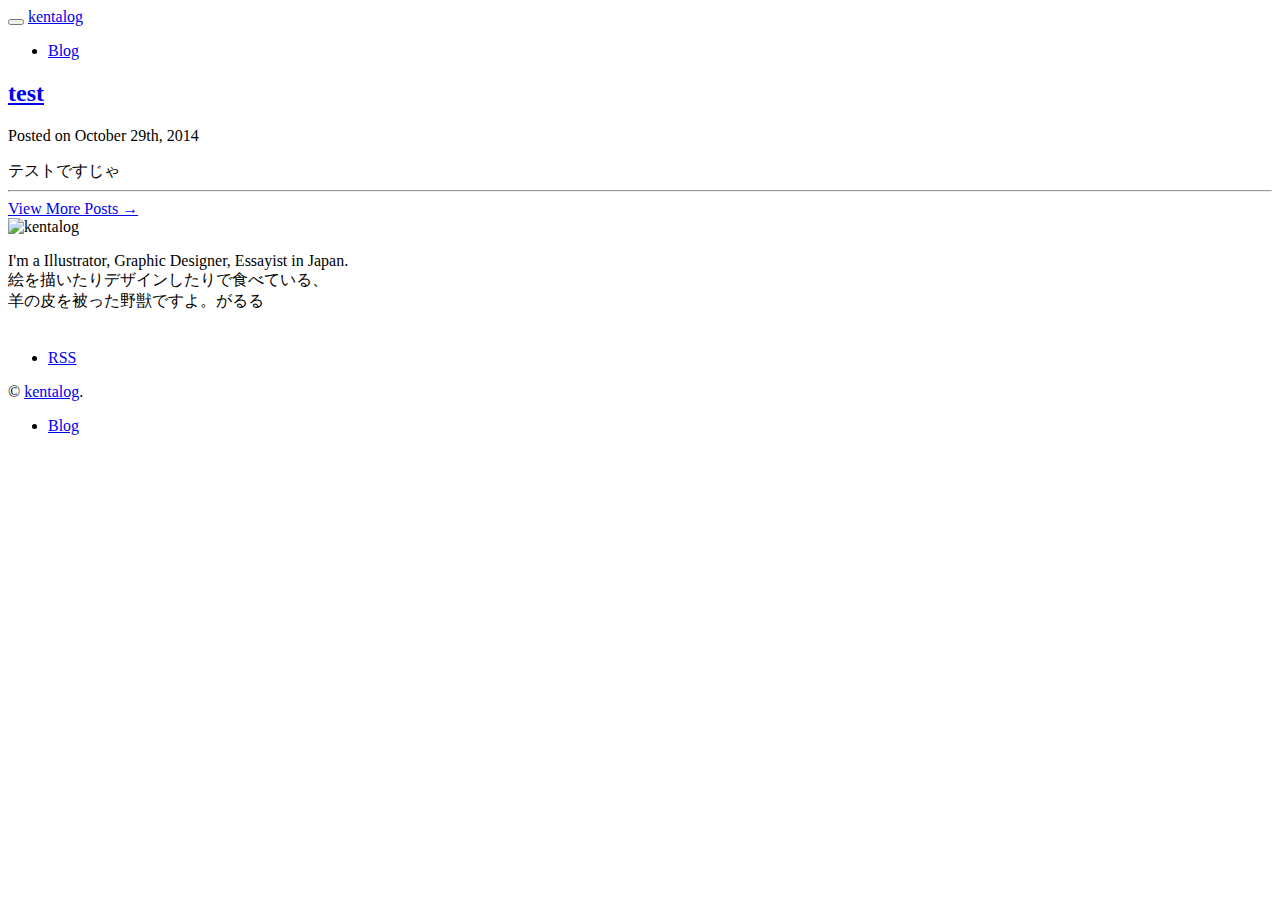
==== index.html @ ea808f07 "test." ====
<!DOCTYPE html>
<html prefix="og: http://ogp.me/ns#" xmlns:og="http://ogp.me/ns#">
  <head>
    <meta charset="utf-8">
    <title>
      kentalog
      
      | kentalog
    </title>

    <meta http-equiv="X-UA-Compatible" content="IE=edge"><script type="text/javascript">(window.NREUM||(NREUM={})).loader_config={xpid:"UwQCWFZQGwcJVFJXBwA="};window.NREUM||(NREUM={}),__nr_require=function(t,e,n){function r(n){if(!e[n]){var o=e[n]={exports:{}};t[n][0].call(o.exports,function(e){var o=t[n][1][e];return r(o?o:e)},o,o.exports)}return e[n].exports}if("function"==typeof __nr_require)return __nr_require;for(var o=0;o<n.length;o++)r(n[o]);return r}({QJf3ax:[function(t,e){function n(t){function e(e,n,a){t&&t(e,n,a),a||(a={});for(var c=s(e),u=c.length,f=i(a,o,r),d=0;u>d;d++)c[d].apply(f,n);return f}function a(t,e){u[t]=s(t).concat(e)}function s(t){return u[t]||[]}function c(){return n(e)}var u={};return{on:a,emit:e,create:c,listeners:s,_events:u}}function r(){return{}}var o="nr@context",i=t("gos");e.exports=n()},{gos:"7eSDFh"}],ee:[function(t,e){e.exports=t("QJf3ax")},{}],3:[function(t){function e(t,e,n,i,s){try{c?c-=1:r("err",[s||new UncaughtException(t,e,n)])}catch(u){try{r("ierr",[u,(new Date).getTime(),!0])}catch(f){}}return"function"==typeof a?a.apply(this,o(arguments)):!1}function UncaughtException(t,e,n){this.message=t||"Uncaught error with no additional information",this.sourceURL=e,this.line=n}function n(t){r("err",[t,(new Date).getTime()])}var r=t("handle"),o=t(4),i=t("ee"),a=window.onerror,s=!1,c=0;t("loader").features.err=!0,window.onerror=e,NREUM.noticeError=n;try{throw new Error}catch(u){"stack"in u&&(t(5),t(3),"addEventListener"in window&&t(1),window.XMLHttpRequest&&XMLHttpRequest.prototype&&XMLHttpRequest.prototype.addEventListener&&t(2),s=!0)}i.on("fn-start",function(){s&&(c+=1)}),i.on("fn-err",function(t,e,r){s&&(this.thrown=!0,n(r))}),i.on("fn-end",function(){s&&!this.thrown&&c>0&&(c-=1)}),i.on("internal-error",function(t){r("ierr",[t,(new Date).getTime(),!0])})},{1:4,2:7,3:5,4:18,5:6,ee:"QJf3ax",handle:"D5DuLP",loader:"G9z0Bl"}],4:[function(t,e){function n(t){i.inPlace(t,["addEventListener","removeEventListener"],"-",r)}function r(t){return t[1]}var o=(t(1),t("ee").create()),i=t(2)(o),a=t("gos");if(e.exports=o,n(window),"getPrototypeOf"in Object){for(var s=document;s&&!s.hasOwnProperty("addEventListener");)s=Object.getPrototypeOf(s);s&&n(s);for(var c=XMLHttpRequest.prototype;c&&!c.hasOwnProperty("addEventListener");)c=Object.getPrototypeOf(c);c&&n(c)}else XMLHttpRequest.prototype.hasOwnProperty("addEventListener")&&n(XMLHttpRequest.prototype);o.on("addEventListener-start",function(t){if(t[1]){var e=t[1];"function"==typeof e?this.wrapped=t[1]=a(e,"nr@wrapped",function(){return i(e,"fn-",null,e.name||"anonymous")}):"function"==typeof e.handleEvent&&i.inPlace(e,["handleEvent"],"fn-")}}),o.on("removeEventListener-start",function(t){var e=this.wrapped;e&&(t[1]=e)})},{1:18,2:19,ee:"QJf3ax",gos:"7eSDFh"}],5:[function(t,e){var n=(t(2),t("ee").create()),r=t(1)(n);e.exports=n,r.inPlace(window,["requestAnimationFrame","mozRequestAnimationFrame","webkitRequestAnimationFrame","msRequestAnimationFrame"],"raf-"),n.on("raf-start",function(t){t[0]=r(t[0],"fn-")})},{1:19,2:18,ee:"QJf3ax"}],6:[function(t,e){function n(t,e,n){var r=t[0];"string"==typeof r&&(r=new Function(r)),t[0]=o(r,"fn-",null,n)}var r=(t(2),t("ee").create()),o=t(1)(r);e.exports=r,o.inPlace(window,["setTimeout","setInterval","setImmediate"],"setTimer-"),r.on("setTimer-start",n)},{1:19,2:18,ee:"QJf3ax"}],7:[function(t,e){function n(){c.inPlace(this,d,"fn-")}function r(t,e){c.inPlace(e,["onreadystatechange"],"fn-")}function o(t,e){return e}var i=t("ee").create(),a=t(1),s=t(2),c=s(i),u=s(a),f=window.XMLHttpRequest,d=["onload","onerror","onabort","onloadstart","onloadend","onprogress","ontimeout"];e.exports=i,window.XMLHttpRequest=function(t){var e=new f(t);try{i.emit("new-xhr",[],e),u.inPlace(e,["addEventListener","removeEventListener"],"-",function(t,e){return e}),e.addEventListener("readystatechange",n,!1)}catch(r){try{i.emit("internal-error",[r])}catch(o){}}return e},window.XMLHttpRequest.prototype=f.prototype,c.inPlace(XMLHttpRequest.prototype,["open","send"],"-xhr-",o),i.on("send-xhr-start",r),i.on("open-xhr-start",r)},{1:4,2:19,ee:"QJf3ax"}],8:[function(t){function e(t){if("string"==typeof t&&t.length)return t.length;if("object"!=typeof t)return void 0;if("undefined"!=typeof ArrayBuffer&&t instanceof ArrayBuffer&&t.byteLength)return t.byteLength;if("undefined"!=typeof Blob&&t instanceof Blob&&t.size)return t.size;if("undefined"!=typeof FormData&&t instanceof FormData)return void 0;try{return JSON.stringify(t).length}catch(e){return void 0}}function n(t){var n=this.params,r=this.metrics;if(!this.ended){this.ended=!0;for(var i=0;c>i;i++)t.removeEventListener(s[i],this.listener,!1);if(!n.aborted){if(r.duration=(new Date).getTime()-this.startTime,4===t.readyState){n.status=t.status;var a=t.responseType,u="arraybuffer"===a||"blob"===a||"json"===a?t.response:t.responseText,f=e(u);if(f&&(r.rxSize=f),this.sameOrigin){var d=t.getResponseHeader("X-NewRelic-App-Data");d&&(n.cat=d.split(", ").pop())}}else n.status=0;r.cbTime=this.cbTime,o("xhr",[n,r,this.startTime])}}}function r(t,e){var n=i(e),r=t.params;r.host=n.hostname+":"+n.port,r.pathname=n.pathname,t.sameOrigin=n.sameOrigin}if(window.XMLHttpRequest&&XMLHttpRequest.prototype&&XMLHttpRequest.prototype.addEventListener&&!/CriOS/.test(navigator.userAgent)){t("loader").features.xhr=!0;var o=t("handle"),i=t(2),a=t("ee"),s=["load","error","abort","timeout"],c=s.length,u=t(1);t(4),t(3),a.on("new-xhr",function(){this.totalCbs=0,this.called=0,this.cbTime=0,this.end=n,this.ended=!1,this.xhrGuids={}}),a.on("open-xhr-start",function(t){this.params={method:t[0]},r(this,t[1]),this.metrics={}}),a.on("open-xhr-end",function(t,e){"loader_config"in NREUM&&"xpid"in NREUM.loader_config&&this.sameOrigin&&e.setRequestHeader("X-NewRelic-ID",NREUM.loader_config.xpid)}),a.on("send-xhr-start",function(t,n){var r=this.metrics,o=t[0],i=this;if(r&&o){var u=e(o);u&&(r.txSize=u)}this.startTime=(new Date).getTime(),this.listener=function(t){try{"abort"===t.type&&(i.params.aborted=!0),("load"!==t.type||i.called===i.totalCbs&&(i.onloadCalled||"function"!=typeof n.onload))&&i.end(n)}catch(e){try{a.emit("internal-error",[e])}catch(r){}}};for(var f=0;c>f;f++)n.addEventListener(s[f],this.listener,!1)}),a.on("xhr-cb-time",function(t,e,n){this.cbTime+=t,e?this.onloadCalled=!0:this.called+=1,this.called!==this.totalCbs||!this.onloadCalled&&"function"==typeof n.onload||this.end(n)}),a.on("xhr-load-added",function(t,e){var n=""+u(t)+!!e;this.xhrGuids&&!this.xhrGuids[n]&&(this.xhrGuids[n]=!0,this.totalCbs+=1)}),a.on("xhr-load-removed",function(t,e){var n=""+u(t)+!!e;this.xhrGuids&&this.xhrGuids[n]&&(delete this.xhrGuids[n],this.totalCbs-=1)}),a.on("addEventListener-end",function(t,e){e instanceof XMLHttpRequest&&"load"===t[0]&&a.emit("xhr-load-added",[t[1],t[2]],e)}),a.on("removeEventListener-end",function(t,e){e instanceof XMLHttpRequest&&"load"===t[0]&&a.emit("xhr-load-removed",[t[1],t[2]],e)}),a.on("fn-start",function(t,e,n){e instanceof XMLHttpRequest&&("onload"===n&&(this.onload=!0),("load"===(t[0]&&t[0].type)||this.onload)&&(this.xhrCbStart=(new Date).getTime()))}),a.on("fn-end",function(t,e){this.xhrCbStart&&a.emit("xhr-cb-time",[(new Date).getTime()-this.xhrCbStart,this.onload,e],e)})}},{1:"XL7HBI",2:9,3:7,4:4,ee:"QJf3ax",handle:"D5DuLP",loader:"G9z0Bl"}],9:[function(t,e){e.exports=function(t){var e=document.createElement("a"),n=window.location,r={};e.href=t,r.port=e.port;var o=e.href.split("://");return!r.port&&o[1]&&(r.port=o[1].split("/")[0].split(":")[1]),r.port&&"0"!==r.port||(r.port="https"===o[0]?"443":"80"),r.hostname=e.hostname||n.hostname,r.pathname=e.pathname,"/"!==r.pathname.charAt(0)&&(r.pathname="/"+r.pathname),r.sameOrigin=!e.hostname||e.hostname===document.domain&&e.port===n.port&&e.protocol===n.protocol,r}},{}],gos:[function(t,e){e.exports=t("7eSDFh")},{}],"7eSDFh":[function(t,e){function n(t,e,n){if(r.call(t,e))return t[e];var o=n();if(Object.defineProperty&&Object.keys)try{return Object.defineProperty(t,e,{value:o,writable:!0,enumerable:!1}),o}catch(i){}return t[e]=o,o}var r=Object.prototype.hasOwnProperty;e.exports=n},{}],D5DuLP:[function(t,e){function n(t,e,n){return r.listeners(t).length?r.emit(t,e,n):(o[t]||(o[t]=[]),void o[t].push(e))}var r=t("ee").create(),o={};e.exports=n,n.ee=r,r.q=o},{ee:"QJf3ax"}],handle:[function(t,e){e.exports=t("D5DuLP")},{}],XL7HBI:[function(t,e){function n(t){var e=typeof t;return!t||"object"!==e&&"function"!==e?-1:t===window?0:i(t,o,function(){return r++})}var r=1,o="nr@id",i=t("gos");e.exports=n},{gos:"7eSDFh"}],id:[function(t,e){e.exports=t("XL7HBI")},{}],loader:[function(t,e){e.exports=t("G9z0Bl")},{}],G9z0Bl:[function(t,e){function n(){var t=p.info=NREUM.info;if(t&&t.agent&&t.licenseKey&&t.applicationID&&c&&c.body){p.proto="https"===d.split(":")[0]||t.sslForHttp?"https://":"http://",a("mark",["onload",i()]);var e=c.createElement("script");e.src=p.proto+t.agent,c.body.appendChild(e)}}function r(){"complete"===c.readyState&&o()}function o(){a("mark",["domContent",i()])}function i(){return(new Date).getTime()}var a=t("handle"),s=window,c=s.document,u="addEventListener",f="attachEvent",d=(""+location).split("?")[0],p=e.exports={offset:i(),origin:d,features:{}};c[u]?(c[u]("DOMContentLoaded",o,!1),s[u]("load",n,!1)):(c[f]("onreadystatechange",r),s[f]("onload",n)),a("mark",["firstbyte",i()])},{handle:"D5DuLP"}],18:[function(t,e){function n(t,e,n){e||(e=0),"undefined"==typeof n&&(n=t?t.length:0);for(var r=-1,o=n-e||0,i=Array(0>o?0:o);++r<o;)i[r]=t[e+r];return i}e.exports=n},{}],19:[function(t,e){function n(t){return!(t&&"function"==typeof t&&t.apply&&!t[i])}var r=t("ee"),o=t(1),i="nr@wrapper",a=Object.prototype.hasOwnProperty;e.exports=function(t){function e(t,e,r,a){function nrWrapper(){var n,i,s,u;try{i=this,n=o(arguments),s=r&&r(n,i)||{}}catch(d){f([d,"",[n,i,a],s])}c(e+"start",[n,i,a],s);try{return u=t.apply(i,n)}catch(p){throw c(e+"err",[n,i,p],s),p}finally{c(e+"end",[n,i,u],s)}}return n(t)?t:(e||(e=""),nrWrapper[i]=!0,u(t,nrWrapper),nrWrapper)}function s(t,r,o,i){o||(o="");var a,s,c,u="-"===o.charAt(0);for(c=0;c<r.length;c++)s=r[c],a=t[s],n(a)||(t[s]=e(a,u?s+o:o,i,s,t))}function c(e,n,r){try{t.emit(e,n,r)}catch(o){f([o,e,n,r])}}function u(t,e){if(Object.defineProperty&&Object.keys)try{var n=Object.keys(t);return n.forEach(function(n){Object.defineProperty(e,n,{get:function(){return t[n]},set:function(e){return t[n]=e,e}})}),e}catch(r){f([r])}for(var o in t)a.call(t,o)&&(e[o]=t[o]);return e}function f(e){try{t.emit("internal-error",e)}catch(n){}}return t||(t=r),e.inPlace=s,e.flag=i,e}},{1:18,ee:"QJf3ax"}]},{},["G9z0Bl",3,8]);</script><script type="text/javascript">window.NREUM||(NREUM={});NREUM.info={"beacon":"beacon-5.newrelic.com","queueTime":0,"licenseKey":"998665d133","agent":"js-agent.newrelic.com/nr-476.min.js","transactionName":"YgNTbUMEWkcEUUZQDltJd0xfBkBdClwdSQ5GElBaWQxbGhNbV04SGwtQUF9fXVoBV0o=","applicationID":"4903501","errorBeacon":"bam.nr-data.net","applicationTime":253}</script>
<meta name="viewport" content="width=device-width, initial-scale=1.0, minimum-scale=1.0, maximum-scale=1.0" />
<meta name="mobile-web-app-capable" content="yes">
<meta name="apple-mobile-web-app-capable" content="yes">
<meta name="apple-mobile-web-app-status-bar-style" content="black">

<meta name="author" content="kentalog">


<meta name="description" content="I&#39;m a Illustrator, Graphic Designer, Essayist in Japan. 絵を描いたりデザインしたりで食べている、 羊の皮を被った野獣ですよ。がるる">


<!-- OpenGraph tags -->
<meta property="og:site_name" content="kentalog">


  <meta property="og:image" content="http://postachio-images.s3-website-us-east-1.amazonaws.com/60227e1927a8e81a5f697d3db2443c60/avatar.jpg">
  <meta property="og:type" content="website">
  <meta property="og:title" content="kentalog">
  <meta property="og:url" content="http://kentalog.com">
  <meta property="og:description" content="I'm a Illustrator, Graphic Designer, Essayist in Japan. 絵を描いたりデザインしたりで食べている、 羊の皮を被った野獣ですよ。がるる">


<!-- Twitter Cards -->
<meta name="twitter:card" content="summary">
<meta name="twitter:site" content="@">

<meta name="twitter:creator" content="@">
<meta name="twitter:image:src" content="http://postachio-images.s3-website-us-east-1.amazonaws.com/60227e1927a8e81a5f697d3db2443c60/avatar.jpg">
<meta name="twitter:domain" content="http://kentalog.com">


<link rel="canonical" href="http://kentalog.com/" />


<!-- RSS feed -->
<link rel="alternate" type="application/rss+xml" title="RSS" href="http://kentalog.com/feed.xml">

<!-- For older browsers -->
<!--[if lt IE 9]>
  <script src="//cdnjs.cloudflare.com/ajax/libs/html5shiv/3.6.2/html5shiv.js"></script>
<![endif]-->

<!-- HTML5 audio plugin CSS -->
<link href="/static/themes/_assets/mediaelement/mediaelementplayer.css" rel="stylesheet" />

    <link href="http://postachio-themes.s3-website-us-east-1.amazonaws.com/08aeae604caecc5a1508ce0fa3a00882/assets/css/style.css" rel="stylesheet">

    <!--[if IE 7]>
      <link href="http://postach.io/static/themes/_assets/fontawesome/css/font-awesome-ie7.min.css" rel="stylesheet">
    <![endif]-->

    <!--
    <style>
      /**
       * Your custom override CSS goes here. If you wanted to override the default link colour and hover state, you would do this:
       *
       *  a {
       *      color: #333; /* Override the default colour with a not-quite-black that is easy on the eyes on white screens */
       *  }
       *
       *  a:hover {
       *      color: #545454; /* This will now change the hover state as well */
       *  }
       *
       *  You can put anything you want to override in here, so be creative!
       */
    </style>
    -->

    
      <script>
      var _gaq = _gaq || [];
      _gaq.push(['_setAccount', 'UA-7100889-9']);
      _gaq.push(['_trackPageview']);
      (function() {
      var ga = document.createElement('script'); ga.type = 'text/javascript'; ga.async = true;
      ga.src = ('https:' == document.location.protocol ? 'https://ssl' : 'http://www') + '.google-analytics.com/ga.js';
      var s = document.getElementsByTagName('script')[0]; s.parentNode.insertBefore(ga, s);
      })();
      </script>
    

  </head>
  <body>

    
    <div class="navbar navbar-fixed-top">
      <div class="navbar-inner">
        <div class="container">
          <div class="row">
            <div class="span10 offset1">
              <button type="button" class="btn btn-navbar" data-toggle="collapse" data-target=".nav-collapse">
                <span class="icon-bar"></span>
                <span class="icon-bar"></span>
                <span class="icon-bar"></span>
              </button>
              <a class="brand" href="/">kentalog</a>

              
              <div class="nav-collapse collapse">
                <ul class="nav pull-right">
                  <li><a href="/">Blog</a></li>
                  
                </ul>
              </div>
              

            </div>
          </div>
        </div>
      </div>
    </div>

    <div class="container">
      <div class="row">
        <div class="span6 offset1">

        

          

          
          
          <div class="row post">
            <div class="span6">
              <h2><a href="/test">test</a></h2>
              <p class="muted">Posted on October 29th, 2014</p>

              <div class="post-content" data-type-cleanup="true">
                <div>テストですじゃ</div>
              </div>

            </div>
          </div>
          <hr />
          

          
          
          <div class="pagination">
            
            <a href="/2" class="post-next">View More Posts &rarr;</a>
          </div>
          
          

          

        
        </div>

        
          <span class="span3 offset1">
            <div class="bio">
              <img class="avatar" src="http://postachio-images.s3-website-us-east-1.amazonaws.com/60227e1927a8e81a5f697d3db2443c60/avatar.jpg" alt="kentalog" />
              <p>I'm a Illustrator, Graphic Designer, Essayist in Japan.<br>

絵を描いたりデザインしたりで食べている、<br>
羊の皮を被った野獣ですよ。がるる<br>

<a href="https://twitter.com/kentalog" name="Twitter"><i class="fa fa-twitter"></i></a>　
<a href="https://note.mu/kentalog" name="note"><i class="fa fa-file-o"></i></i></a></p>
              <p></p>
              <ul class="unstyled social">
                

                

                

                
                <li>
                  <a href="http://kentalog.com/feed.xml" title="RSS" target="_blank">
                    <i class="icon-rss"></i> RSS
                  </a>
                </li>
              </ul>
            </div>

            
          </span>
        
      </div>

      <div class="row">
        <div class="span10 offset1">
          <footer>
            &copy; <a href="/">kentalog</a>. 
            
              <ul class="inline pull-right">
                <li><a href="/">Blog</a></li>
                
              </ul>
            
          </footer>
        </div>
      </div>
    </div>

    

    <!-- assets -->
<script src="//ajax.googleapis.com/ajax/libs/jquery/2.0.3/jquery.min.js"></script>
<script src="/static/themes/_assets/js/postachio-pdf.min.js"></script>
<script src="/static/themes/_assets/mediaelement/mediaelement-and-player.min.js"></script>
<script src="/static/themes/_assets/js/postachio-type-cleanup.js"></script>

<!-- media player -->
<script type="text/javascript">
$(document).ready(function(){
  $('audio').mediaelementplayer();
});
</script>

    <script src="http://postach.io/static/themes/_assets/bootstrap/js/bootstrap.min.js" /></script>

</body>
</html>
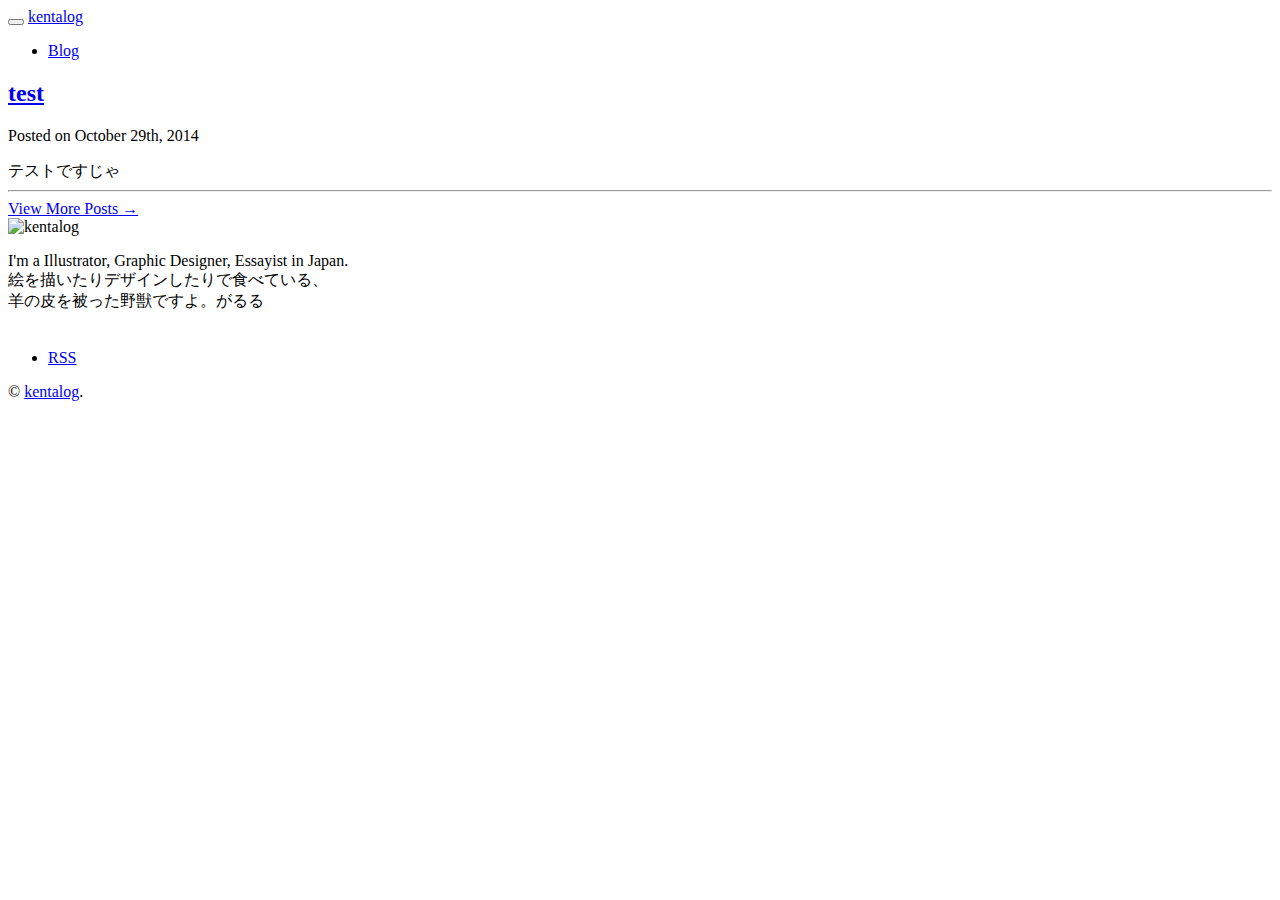
==== commit 2ad9b0a9: "test." ====
--- a/index.html
+++ b/index.html
@@ -198,12 +198,6 @@
         <div class="span10 offset1">
           <footer>
             &copy; <a href="/">kentalog</a>. 
-            
-              <ul class="inline pull-right">
-                <li><a href="/">Blog</a></li>
-                
-              </ul>
-            
           </footer>
         </div>
       </div>
